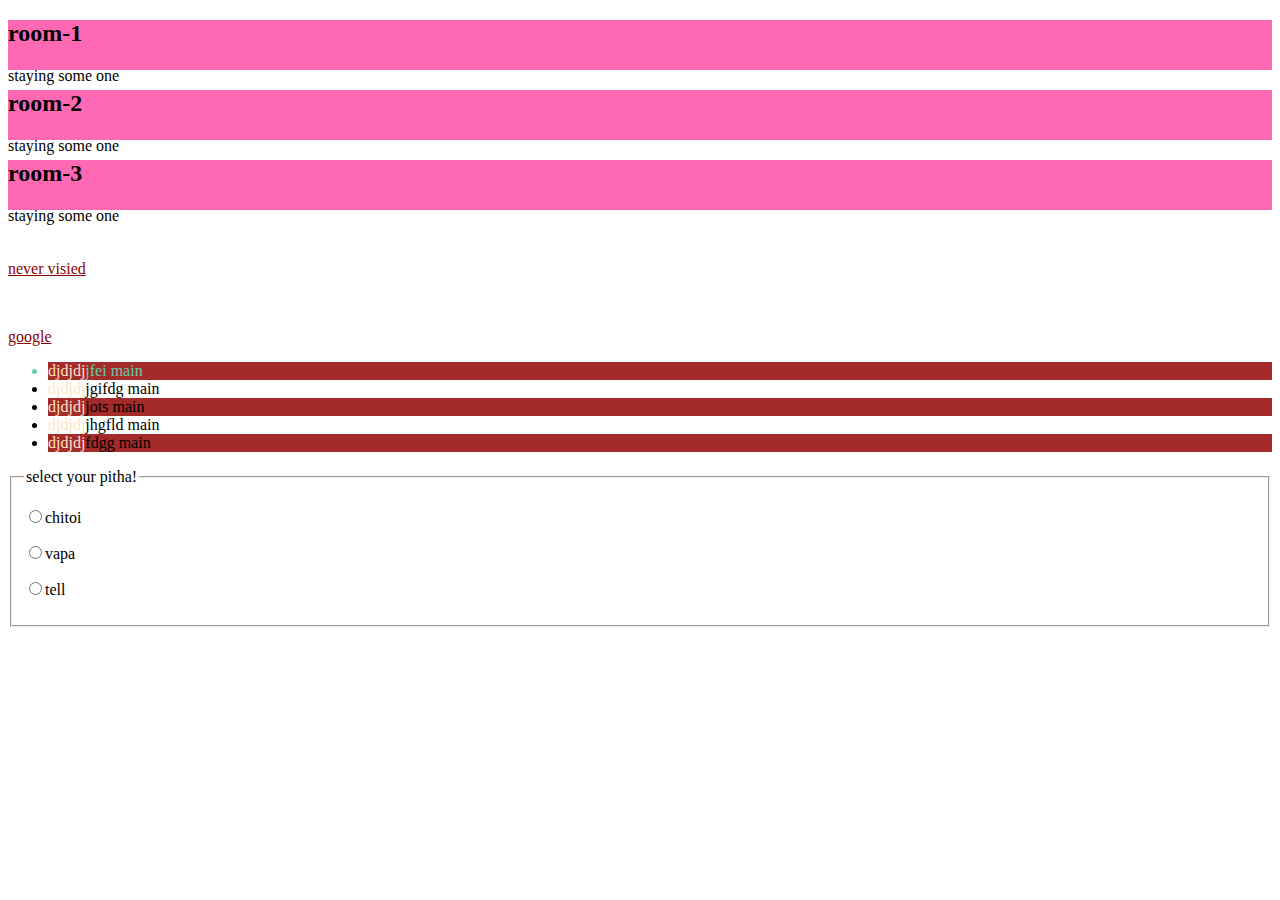
==== index.html @ ecac1a65 "first commit" ====
<!DOCTYPE html>
<html lang="en">
<head>
    <meta charset="UTF-8">
    <meta http-equiv="X-UA-Compatible" content="IE=edge">
    <meta name="viewport" content="width=device-width, initial-scale=1.0">
    <link rel="stylesheet" href="style.css">
    <title>Document</title>
</head>
<body>
    <div>
        <h2>room-1</h2>
        <p>staying some one</p>
    </div>
    <div>
        <h2>room-2</h2>
        <p>staying some one</p>
    </div>
    <div>
        <h2>room-3</h2>
        <p>staying some one</p>
    </div>
    <a href="https://www.livescience.com/40277-emperor-nero-facts.html">never visied</a>
    <a href="https://docs.google.com/document/u/0/?tgif=d">google</a>

    <ul>
        <li>jfei</li>
        <li>jgifdg</li>
        <li>jots</li>
        <li>jhgfld</li>
        <li>fdgg</li>
    </ul>
    <form action=""></form>
    <fieldset>
        <legend>select your pitha!</legend>
        <p>
            <label for="chitoi">
                <input type="radio" name="phita" id="chitoi">chitoi
            </label>
        </p>
        <p>
            <label for="vapa">
                <input type="radio" name="phita" id="vapa">vapa
            </label>
        </p>
        <p>
            <label for="tell">
                <input type="radio" name="phita" id="tell">tell
            </label>
        </p>
    </fieldset>
</body>
</html>
---- style.css ----
div{
    background-color: hotpink;
    height: 50px;
}
div:hover{
    background-color:khaki;
}
a{
    margin-top: 50px;
    display: block;
    color: darkred;  
}
a:visited{
    color:lawngreen;
}
li:first-child{
    color:mediumaquamarine;
}
li:nth-child(2n+1){
    background-color:brown ;
}
li::after{
    content: ' main';
}
li::before{
    content: 'djdjdj';
    color: bisque; 
}
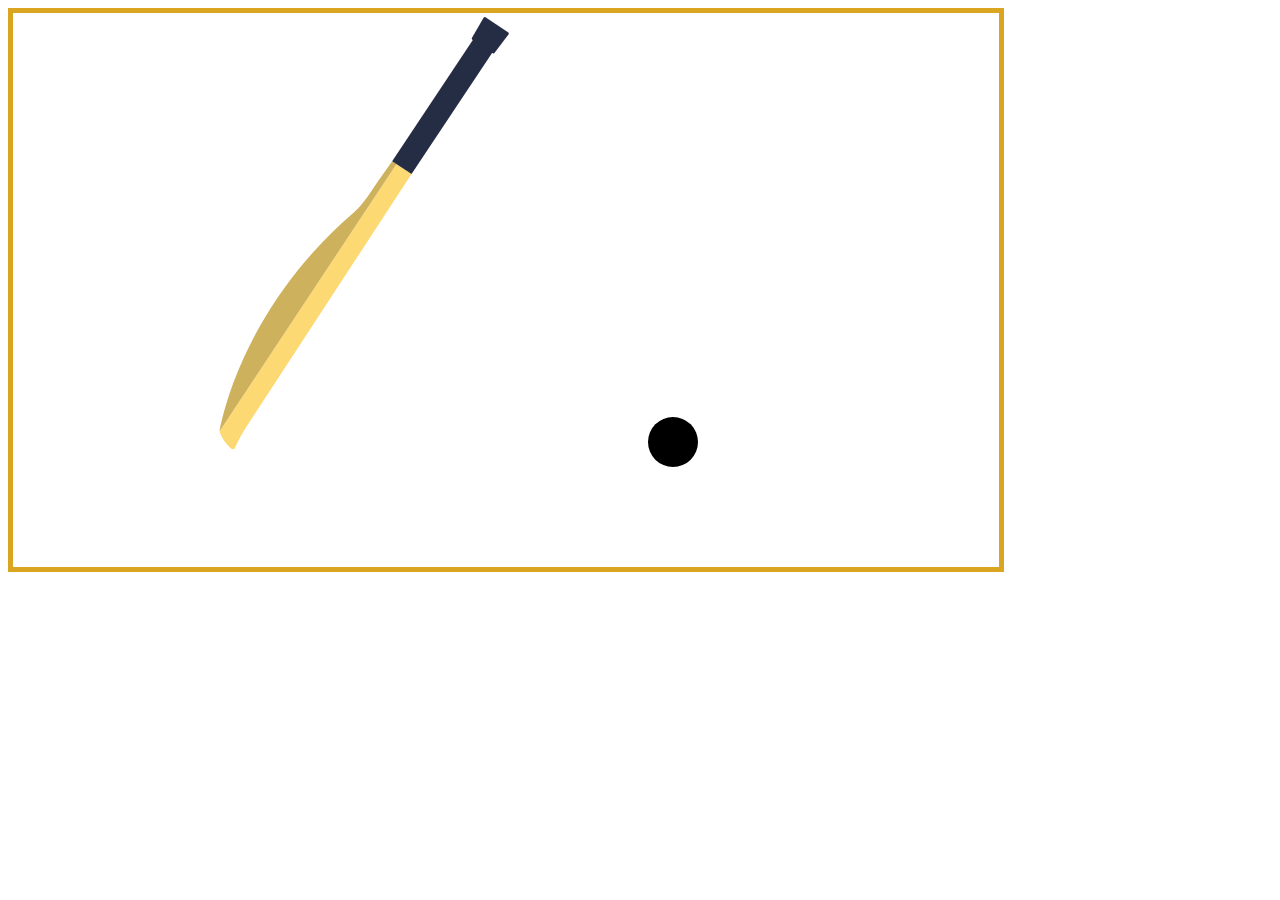
==== commit b88828a2: "Rename cricket.html to index.html" ====
--- a/index.html
+++ b/index.html
@@ -4,50 +4,38 @@
     <meta charset="UTF-8">
     <meta http-equiv="X-UA-Compatible" content="IE=edge">
     <meta name="viewport" content="width=device-width, initial-scale=1.0">
-    <link rel="stylesheet" href="style.css">
     <title>Document</title>
+    <style>
+        .field{
+            border: 5px solid goldenrod;
+            width: 78%;
+        }
+        .field:hover .bat{
+            transform: rotate(-50deg);
+            transform-origin:right top;
+        }   
+        .ball{
+            width: 50px;
+            height: 50px;
+            background-color: black;
+            border-radius: 25px;
+            position: relative;
+            left: 635px;
+            bottom: 100px;
+            transition: transform 1s ease-out .23s;
+        }
+        .field:hover .ball{
+            transform: translate(900px,-100px);
+        }
+        .bat{
+            transition: transform 0.25s ease-in;
+        }
+    </style>
 </head>
 <body>
-    <div>
-        <h2>room-1</h2>
-        <p>staying some one</p>
+    <div class="field">
+        <img class="bat" src="bat.png" alt="">
+        <div class="ball"></div>
     </div>
-    <div>
-        <h2>room-2</h2>
-        <p>staying some one</p>
-    </div>
-    <div>
-        <h2>room-3</h2>
-        <p>staying some one</p>
-    </div>
-    <a href="https://www.livescience.com/40277-emperor-nero-facts.html">never visied</a>
-    <a href="https://docs.google.com/document/u/0/?tgif=d">google</a>
-
-    <ul>
-        <li>jfei</li>
-        <li>jgifdg</li>
-        <li>jots</li>
-        <li>jhgfld</li>
-        <li>fdgg</li>
-    </ul>
-    <form action=""></form>
-    <fieldset>
-        <legend>select your pitha!</legend>
-        <p>
-            <label for="chitoi">
-                <input type="radio" name="phita" id="chitoi">chitoi
-            </label>
-        </p>
-        <p>
-            <label for="vapa">
-                <input type="radio" name="phita" id="vapa">vapa
-            </label>
-        </p>
-        <p>
-            <label for="tell">
-                <input type="radio" name="phita" id="tell">tell
-            </label>
-        </p>
-    </fieldset>
 </body>
-</html>+</html>
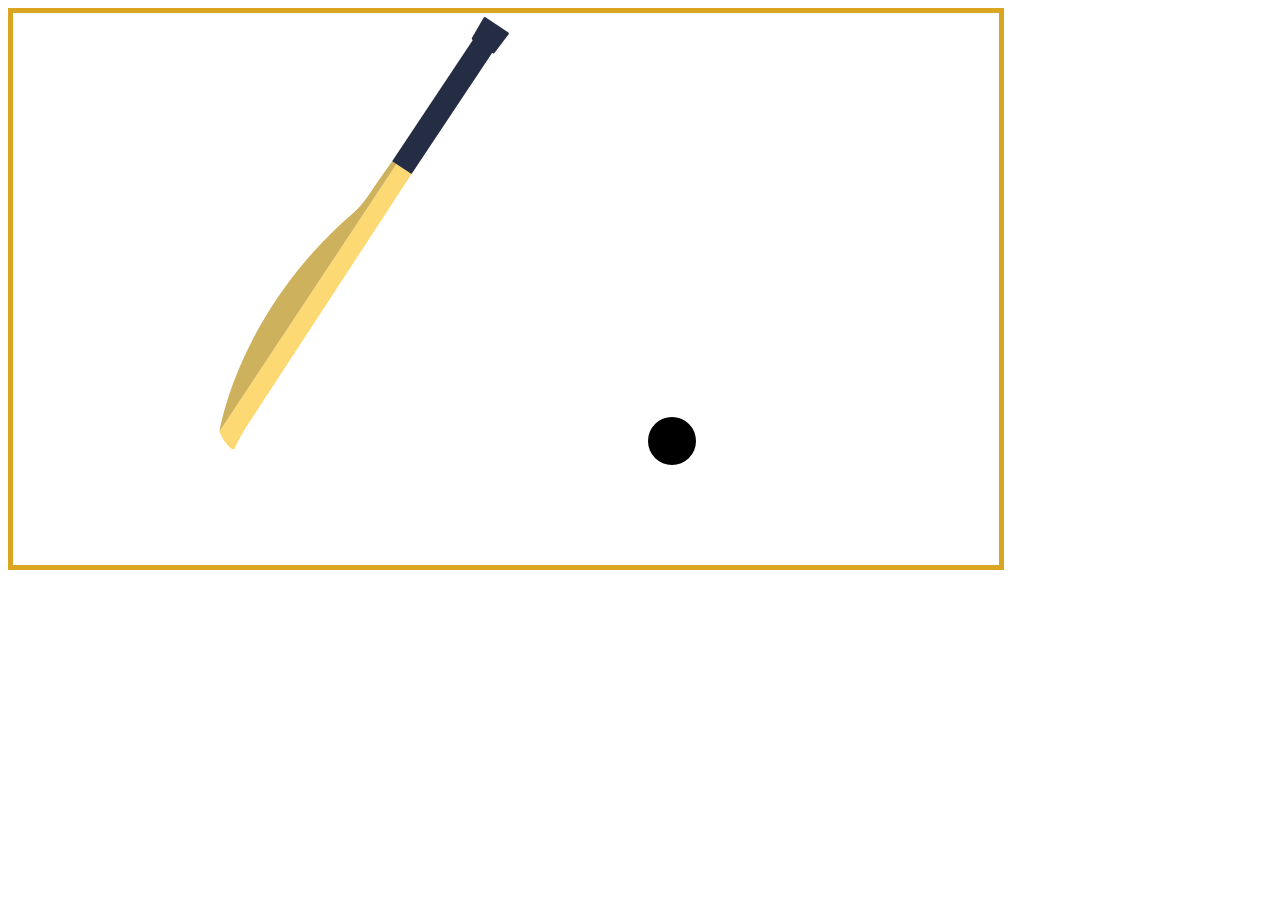
==== commit 9fb6915a: "Update index.html" ====
--- a/index.html
+++ b/index.html
@@ -15,8 +15,8 @@
             transform-origin:right top;
         }   
         .ball{
-            width: 50px;
-            height: 50px;
+            width: 48px;
+            height: 48px;
             background-color: black;
             border-radius: 25px;
             position: relative;
